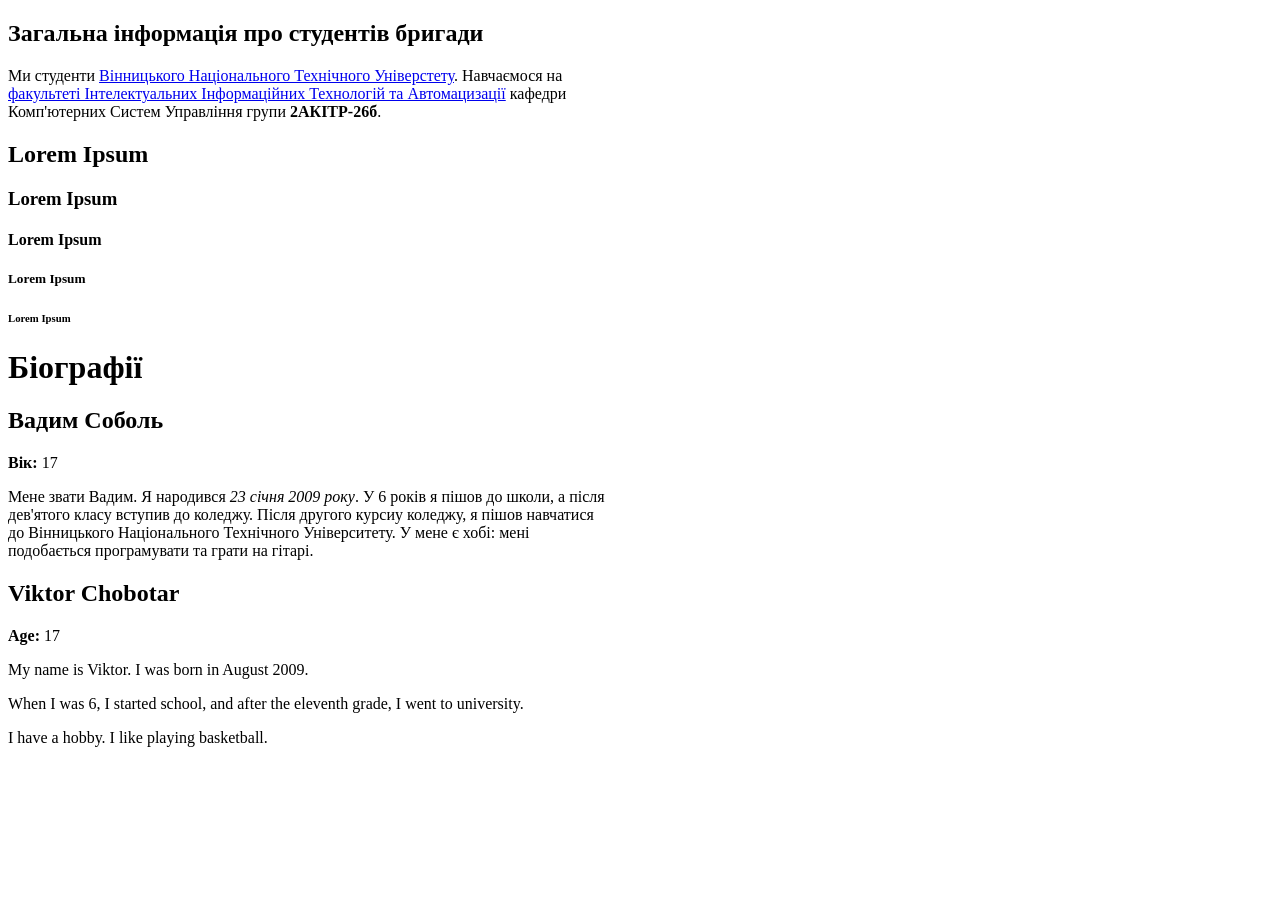
==== lab-web-2/index.html @ abf651e2 "тест" ====
<!DOCTYPE html>
<html lang="uk">

<head>
    <meta charset="UTF-8">
    <meta name="viewport" content="width=device-width, initial-scale=1.0">
    <title>Біографії</title>
</head>
<header>
    <div></div>

</header>

<body>

    <section id="main-information">
        <h1>Загальна інформація про студентів бригади</h1>
        <div style="width:600px;">
            <p>Ми студенти <a href="https://vntu.edu.ua/">Вінницького Національного
                    Технічного Універстету</a>. Навчаємося
                на <a href="https://fiita.vntu.edu.ua/">факультеті Інтелектуальних Інформаційних Технологій та
                    Автомацизації</a> кафедри
                Комп'ютерних Систем Управління групи <strong>2АКІТР-26б</strong>.</p>
        </div>
        <h2>Lorem Ipsum</h2>
        <h3>Lorem Ipsum</h3>
        <h4>Lorem Ipsum</h4>
        <h5>Lorem Ipsum</h5>
        <h6>Lorem Ipsum</h6>
    </section>
    <h1>Біографії</h1>

    <section id="biography">
        <div>
            <h2>Вадим Соболь</h2>
            <p><strong>Вік:</strong> 17</p>
            <p style="width: 600px;">Мене звати Вадим. Я народився <em>23 січня 2009 року</em>.
                    У 6 років я пішов до школи, а після дев'ятого класу вступив до коледжу.
                     Після другого курсиу коледжу,
                     я пішов навчатися до Вінницького Національного Технічного Університету.
                    У мене є хобі: мені подобається програмувати та грати на гітарі.</p>
        </div>
        <div>
            <h2>Viktor Chobotar</h2>
            <p><strong>Age:</strong> 17</p>
            <p>My name is Viktor. I was born in August 2009.</p>
            <p>When I was 6, I started school, and after the eleventh grade, I went to university.</p>
            <p>I have a hobby. I like playing basketball.</p>
        </div>
    </section>


    <section class="biography">

    </section>


</body>

</html>
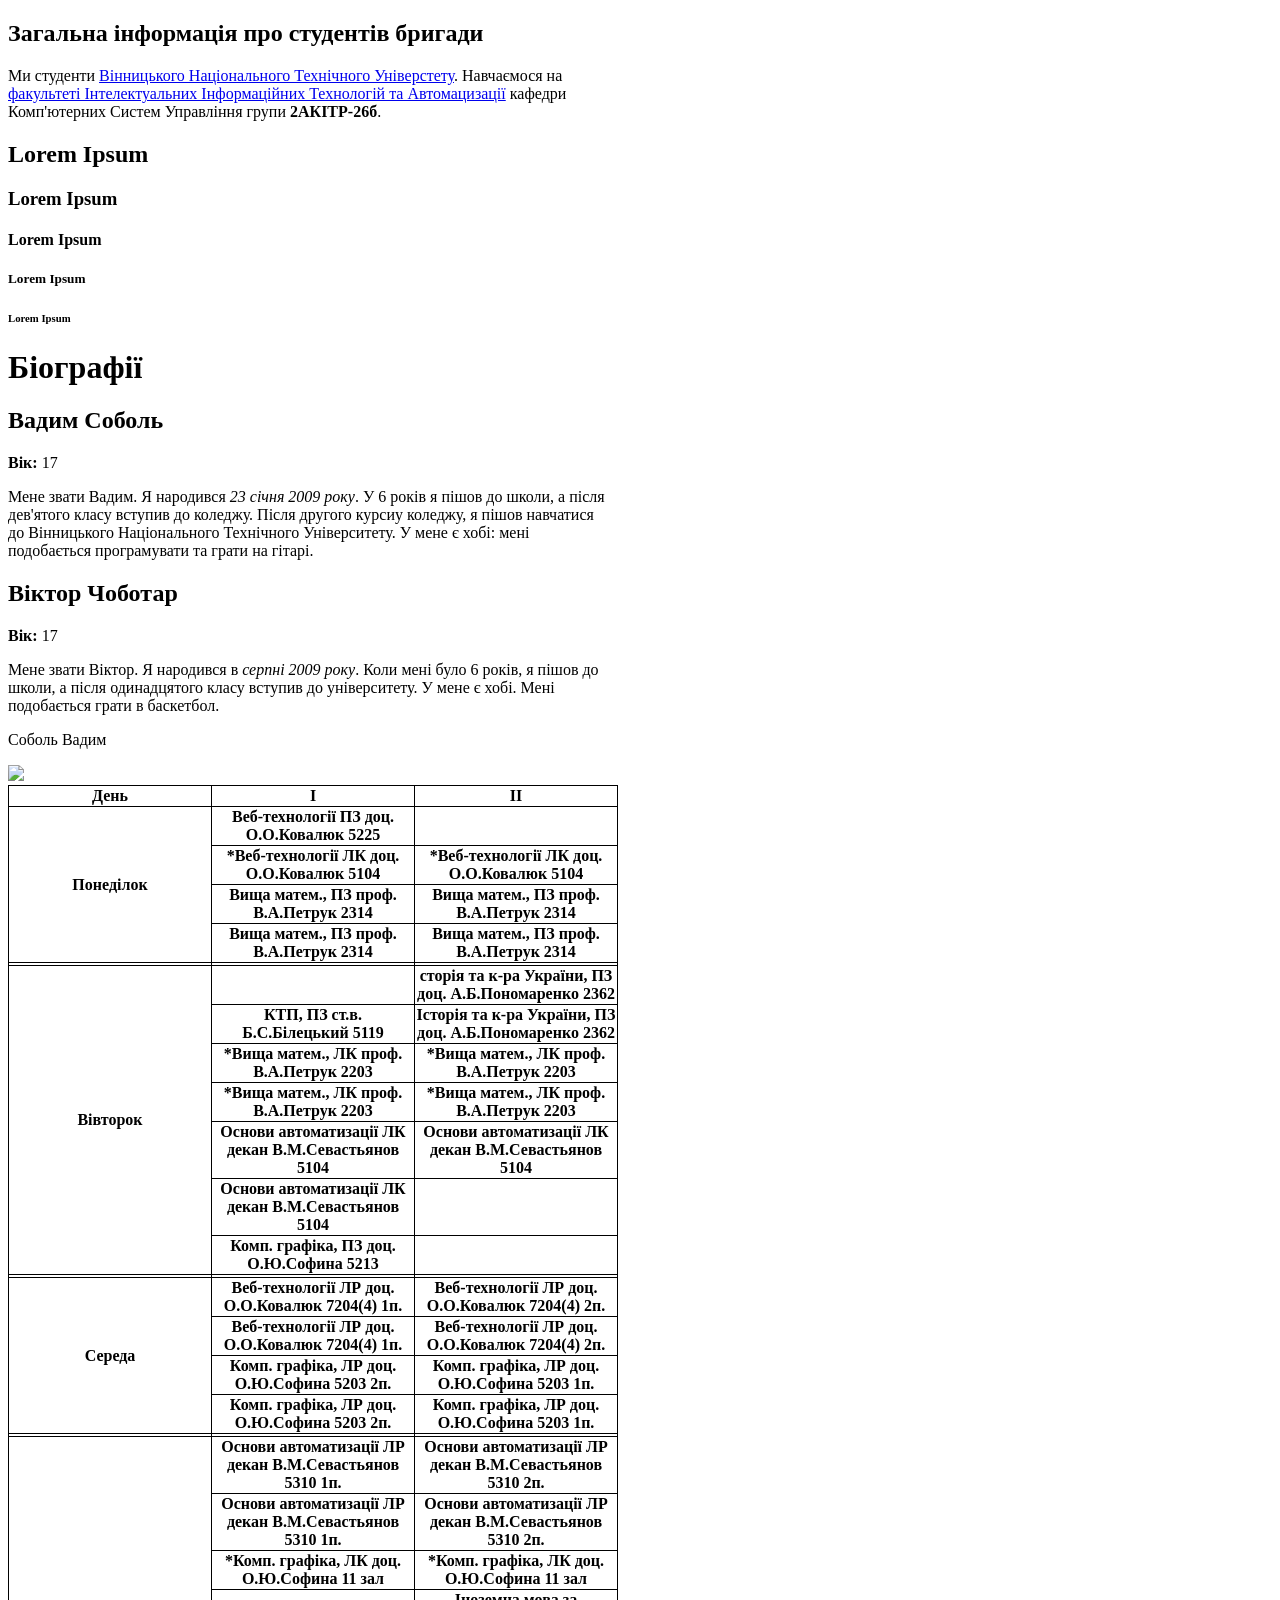
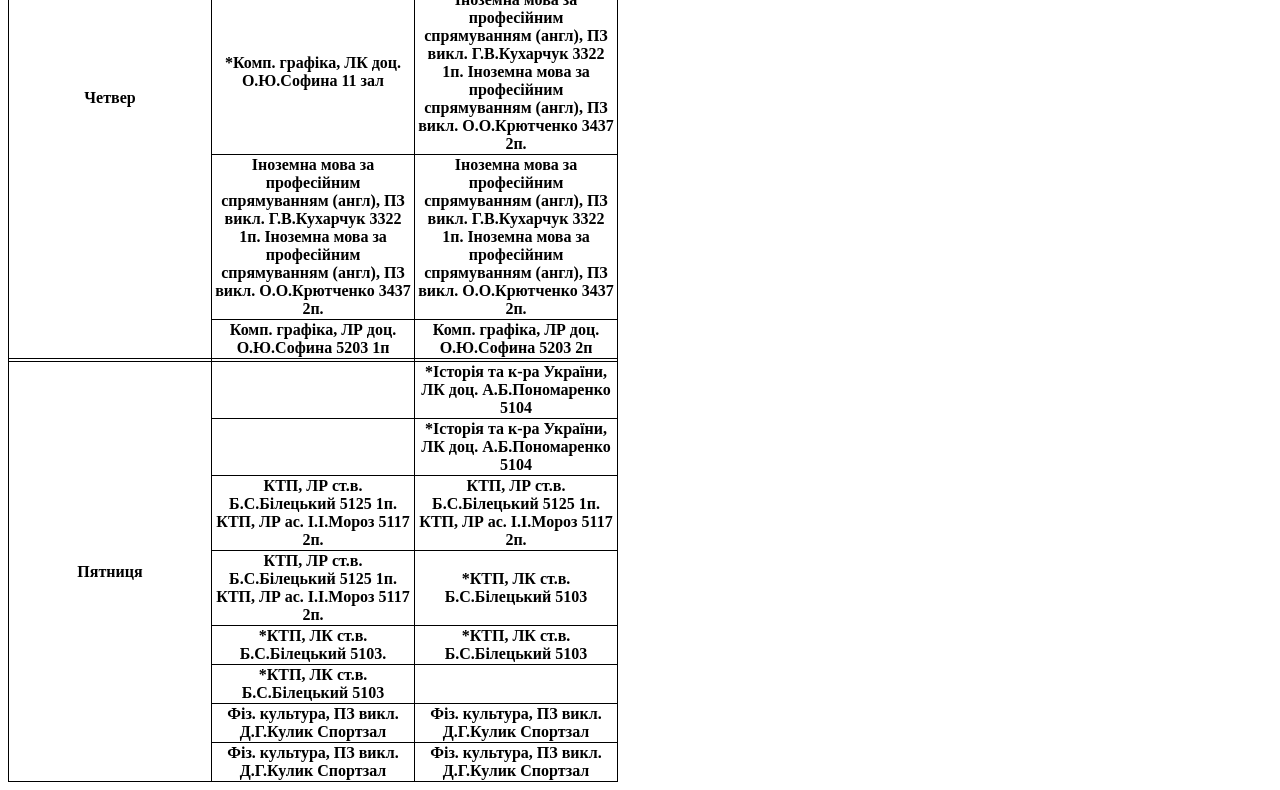
==== commit f608facd: "Added schedule etc" ====
--- a/lab-web-2/index.html
+++ b/lab-web-2/index.html
@@ -35,26 +35,402 @@
             <h2>Вадим Соболь</h2>
             <p><strong>Вік:</strong> 17</p>
             <p style="width: 600px;">Мене звати Вадим. Я народився <em>23 січня 2009 року</em>.
-                    У 6 років я пішов до школи, а після дев'ятого класу вступив до коледжу.
-                     Після другого курсиу коледжу,
-                     я пішов навчатися до Вінницького Національного Технічного Університету.
-                    У мене є хобі: мені подобається програмувати та грати на гітарі.</p>
+                У 6 років я пішов до школи, а після дев'ятого класу вступив до коледжу.
+                Після другого курсиу коледжу,
+                я пішов навчатися до Вінницького Національного Технічного Університету.
+                У мене є хобі: мені подобається програмувати та грати на гітарі.</p>
         </div>
         <div>
-            <h2>Viktor Chobotar</h2>
-            <p><strong>Age:</strong> 17</p>
-            <p>My name is Viktor. I was born in August 2009.</p>
-            <p>When I was 6, I started school, and after the eleventh grade, I went to university.</p>
-            <p>I have a hobby. I like playing basketball.</p>
+            <h2>Віктор Чоботар</h2>
+            <p> <strong>Вік:</strong> 17</p>
+            <p style="width: 600px;">Мене звати Віктор. Я народився в <em>серпні 2009 року</em>.
+                Коли мені було 6 років, я пішов до школи, а після одинадцятого класу вступив до університету.
+                У мене є хобі. Мені подобається грати в баскетбол.</p>
+            <!--Зміни якщо хочеш. Бажано додати теги <ol> <ul>-->
         </div>
     </section>
 
-
-    <section class="biography">
-
+    <section id="photos">
+        <div id="vadaim">
+            <p>Соболь Вадим</p>
+            <img src="https://iq.vntu.edu.ua/b04213/html/getfile.php?stud_id=34376">
+        </div>
+        <!-- Додай свою картинку -->
     </section>
 
-
+    <section id="schedule">
+        <style>
+            table,
+            th,
+            td {
+                border: 1px solid black;
+                border-collapse: collapse;
+            }
+
+            th {
+                width: 200px;
+            }
+        </style>
+        <div>
+            <table id="table" style="width:500;">
+                <tr>
+                    <th>День</th>
+                    <th>I</th>
+                    <th>II</th>
+                </tr>
+                <tr>
+                    <th rowspan="4">Понеділок</th>
+                    <th>
+                        Веб-технології ПЗ
+                        доц. О.О.Ковалюк 5225</th>
+                    <th></th>
+                </tr>
+                <tr>
+
+                    <th>*Веб-технології ЛК
+                        доц. О.О.Ковалюк 5104</th>
+                    <th>*Веб-технології ЛК
+                        доц. О.О.Ковалюк 5104</th>
+                </tr>
+                <tr>
+                    <th>Вища матем., ПЗ
+                        проф. В.А.Петрук 2314</th>
+                    <th>Вища матем., ПЗ
+                        проф. В.А.Петрук 2314</th>
+                </tr>
+                <tr>
+                    <th>Вища матем., ПЗ
+                        проф. В.А.Петрук 2314</th>
+                    <th>Вища матем., ПЗ
+                        проф. В.А.Петрук 2314</th>
+                </tr>
+                <tr>
+                    <th></th>
+                    <th></th>
+                    <th></th>
+                </tr>
+
+                <tr>
+                    <th rowspan="7">Вівторок</th>
+                    <th>
+                    </th>
+                    <th>сторія та к-ра України, ПЗ
+                        доц. А.Б.Пономаренко 2362</th>
+                </tr>
+                <tr>
+
+                    <th>КТП, ПЗ
+                        ст.в. Б.С.Білецький 5119</th>
+                    <th>Історія та к-ра України, ПЗ
+                        доц. А.Б.Пономаренко 2362</th>
+                </tr>
+                <tr>
+                    <th>*Вища матем., ЛК
+                        проф. В.А.Петрук 2203</th>
+                    <th>*Вища матем., ЛК
+                        проф. В.А.Петрук 2203</th>
+                </tr>
+                <tr>
+                    <th>
+                        *Вища матем., ЛК
+                        проф. В.А.Петрук 2203</th>
+                    <th>
+                        *Вища матем., ЛК
+                        проф. В.А.Петрук 2203</th>
+                </tr>
+                <tr>
+                    <th>Основи автоматизації ЛК
+                        декан В.М.Севастьянов 5104</th>
+                    <th>
+                        Основи автоматизації ЛК
+                        декан В.М.Севастьянов 5104</th>
+                </tr>
+                <tr>
+                    <th>
+                        Основи автоматизації ЛК
+                        декан В.М.Севастьянов 5104</th>
+                    <th></th>
+                </tr>
+                <tr>
+                    <th>
+                        Комп. графіка, ПЗ
+                        доц. О.Ю.Софина 5213</th>
+                    <th>
+                    </th>
+                </tr>
+                <tr>
+                    <th></th>
+                    <th></th>
+                    <th></th>
+                </tr>
+                <tr>
+                    <th rowspan="4">Середа</th>
+                    <th>Веб-технології ЛР
+                        доц. О.О.Ковалюк 7204(4) 1п.</th>
+                    <th>Веб-технології ЛР
+                        доц. О.О.Ковалюк 7204(4) 2п.</th>
+                </tr>
+                <tr>
+
+                    <th>Веб-технології ЛР
+                        доц. О.О.Ковалюк 7204(4) 1п.</th>
+                    <th>Веб-технології ЛР
+                        доц. О.О.Ковалюк 7204(4) 2п.</th>
+                </tr>
+                <tr>
+                    <th>Комп. графіка, ЛР
+                        доц. О.Ю.Софина 5203 2п.</th>
+                    <th>Комп. графіка, ЛР
+                        доц. О.Ю.Софина 5203 1п.</th>
+                </tr>
+                <tr>
+                    <th>Комп. графіка, ЛР
+                        доц. О.Ю.Софина 5203 2п.</th>
+                    <th>Комп. графіка, ЛР
+                        доц. О.Ю.Софина 5203 1п.</th>
+                </tr>
+
+                <tr>
+                    <th></th>
+                    <th></th>
+                    <th></th>
+                </tr>
+                <tr>
+                    <th rowspan="6">Четвер</th>
+                    <th>Основи автоматизації ЛР
+                        декан В.М.Севастьянов 5310 1п.
+                    </th>
+                    <th>Основи автоматизації ЛР
+                        декан В.М.Севастьянов 5310 2п.</th>
+                </tr>
+
+                <tr>
+
+                    <th>Основи автоматизації ЛР
+                        декан В.М.Севастьянов 5310 1п.</th>
+                    <th>Основи автоматизації ЛР
+                        декан В.М.Севастьянов 5310 2п.</th>
+                </tr>
+                <tr>
+                    <th>
+                        *Комп. графіка, ЛК
+                        доц. О.Ю.Софина 11 зал</th>
+                    <th>
+                        *Комп. графіка, ЛК
+                        доц. О.Ю.Софина 11 зал</th>
+                </tr>
+                <tr>
+                    <th>
+
+                        *Комп. графіка, ЛК
+                        доц. О.Ю.Софина 11 зал</th>
+                    <th>
+                        Іноземна мова за професійним спрямуванням (англ), ПЗ
+                        викл. Г.В.Кухарчук 3322 1п.
+                        Іноземна мова за професійним спрямуванням (англ), ПЗ
+                        викл. О.О.Крютченко 3437 2п.</th>
+                </tr>
+                <tr>
+                    <th>Іноземна мова за професійним спрямуванням (англ), ПЗ
+                        викл. Г.В.Кухарчук 3322 1п.
+                        Іноземна мова за професійним спрямуванням (англ), ПЗ
+                        викл. О.О.Крютченко 3437 2п.</th>
+                    <th>
+                        Іноземна мова за професійним спрямуванням (англ), ПЗ
+                        викл. Г.В.Кухарчук 3322 1п.
+                        Іноземна мова за професійним спрямуванням (англ), ПЗ
+                        викл. О.О.Крютченко 3437 2п.</th>
+                </tr>
+                <tr>
+                    <th>
+                        Комп. графіка, ЛР
+                        доц. О.Ю.Софина 5203 1п</th>
+                    <th>Комп. графіка, ЛР
+                        доц. О.Ю.Софина 5203 2п</th>
+                </tr>
+
+                <tr>
+                    <th></th>
+                    <th></th>
+                    <th></th>
+                </tr>
+                <tr>
+                    <th rowspan="8">Пятниця</th>
+                    <th>
+                    </th>
+                    <th>*Історія та к-ра України, ЛК
+                        доц. А.Б.Пономаренко 5104</th>
+                </tr>
+                <tr>
+
+                    <th></th>
+                    <th>*Історія та к-ра України, ЛК
+                        доц. А.Б.Пономаренко 5104</th>
+                </tr>
+                <tr>
+                    <th>
+                        КТП, ЛР
+                        ст.в. Б.С.Білецький 5125 1п.
+                        КТП, ЛР
+                        ас. І.І.Мороз 5117 2п.</th>
+                    <th>
+                        КТП, ЛР
+                        ст.в. Б.С.Білецький 5125 1п.
+                        КТП, ЛР
+                        ас. І.І.Мороз 5117 2п.</th>
+                </tr>
+                <tr>
+                    <th>
+
+                        КТП, ЛР
+                        ст.в. Б.С.Білецький 5125 1п.
+                        КТП, ЛР
+                        ас. І.І.Мороз 5117 2п.</th>
+                    <th>
+
+                        *КТП, ЛК
+                        ст.в. Б.С.Білецький 5103</th>
+                </tr>
+                <tr>
+                    <th>
+                        *КТП, ЛК
+                        ст.в. Б.С.Білецький 5103.</th>
+                    <th>
+
+                        *КТП, ЛК
+                        ст.в. Б.С.Білецький 5103</th>
+                </tr>
+                <tr>
+                    <th>
+
+                        *КТП, ЛК
+                        ст.в. Б.С.Білецький 5103</th>
+                    <th></th>
+                </tr>
+                <tr>
+                    <th>
+
+                        Фіз. культура, ПЗ
+                        викл. Д.Г.Кулик Спортзал</th>
+                    <th>
+
+                        Фіз. культура, ПЗ
+                        викл. Д.Г.Кулик Спортзал</th>
+                </tr>
+                <tr>
+                    <th>
+                        Фіз. культура, ПЗ
+                        викл. Д.Г.Кулик Спортзал</th>
+                    <th>
+
+                        Фіз. культура, ПЗ
+                        викл. Д.Г.Кулик Спортзал</th>
+                </tr>
+            </table>
+        </div>
+    </section>
+
+    <section id="audio-photo">
+        <!--Створи секцію з аудіо і фото-->
+    </section>
 </body>
 
-</html>+</html>
+
+
+<!--####.                                                                                                                               
+####. -##-                                                                                                                          
+#####   ++-++.                                                                                                                      
+#####- ##.                                                                                                                          
+######-+--.                                                                                                                         
+######+   .                                                 ##################                                                      
+#######-                                                ############################                                                
+#######  -                                         +###################################                                             
+#######  ++                                      #######-###.#+###########################                                          
+#######                                       ########+ -##+#+##########+#######+###########                                        
+#######                                      #-###-#.+####+####+###############+##############                                      
+#######                                    ### ++#+## # # +####++-+###+###################+#####                                    
+########                                 ###-####-#+#.# ####+#####+#+########################+####                                  
+########                               ####+#+#+###############+#########+###+#########+###########-                                
+########                              ##########+#+####-+.+#-++    #.###########################+####                               
+#########                            #########+                   -# -+ -           . -.+############                               
+#########                           .##--###            --- - .  -      .   - --+-+-++----#+##-#######                              
+#########                           #.-# #.+.    -  ----.---.    +--.-....-..+--++##+#+#+-+-+##########                             
+#########                          #######--  --   -.  - --.  ...- ..--.#-#- -+-+-+-+++-+-+--#+ #-#####.  .                         
+#########                          ### ## #--  - -  + .   . -  .  -   -.- ..--------+-+++---#+###+-#####                            
+#########                         ###.. + +    . . .     ... -.    .--+.+.+..-- +.-++#+-#-+--###-+######                            
+##########                        #+# #### - - -.           . - -  .  - +- .  . -.-..+++++#++##### ++-###                           
+##########                       -#-# -+ - + + .   .            -   --  .+----.++--++++-+---#-##### # ###                           
+##########                       ### # +.#+.--   .    -. --       . ..--++.#-+-..-+#-+#+++-##-#+ ####-###                           
+##########                       #+## ##+ - #-    -- ..   - - .-      .+-+.. .-------#+-+#+#--+##+--# ###                           
+##########                       #-+   -      ..   -  . . . . ..+.- .. . ..--.+-++++-+###+-##.. ###.# ###                           
+##########-                      ####+#    -- .--.     ..      -.   -.   -  +.  .. -#++#++#+##+.-##+# -##                           
+###########                      ###-#    - --            .       -- .     -     .  + .+-+++#+++  ###+###                           
+###########                       ##-   .   +-                      .+  -                  -++-#+- .#.##+                           
+###########                       ##     - --                  +  -  #    +################. #-#--.-####                            
+###########                        ## .-- .    ##############+#+#  -#+  ##################### #++#- #- # ####                       
+###########                  +#++# ##       #######-+#--+ +++##+.   +-+###-              -####-#+++ ####+# ##+                      
+###########-                 +#     #-  . +##       --#+#+#+         -+#++-+##### #######   .####++ #   #  +##                      
+###  ####-##                 -+   +  #   -#    #-##-+ ### +++# .     --#### ##   ####. #####   -+-+.# --+. +##                      
+#     .    #                 -+.   + # .-   +####-- ####+-+## #-.-  -+.###+#   -     +  .+++###+-+++   - . +##+                     
+##    #                      ++      # - .-#+           +###  #     -##++#########--+-#####+--.+++## ###+-+ ##                      
+#-    #    #-                 ++  -++#  ..       -#####    .     -.  -##--+--#-.----.+ ----##+--#++# ##+--- #                       
+############                   + +..+-   .    ..-       +            -##+-+-.. ###+--+-- ..-++-++-+#  ####-##                       
+############                   + ++++ --  .                    -.--   +##+++-- . -#..   ..-+-++++-##  ####+#                        
+#############                  # -++  --  -               .--. -   . +###-+--- + .-+-.   --#++-+#-#+ +###++#                        
+#############                   +  ++  #+ .-    --- ..         -..-..-+###+##+ # ---.++- - --+#+-##+.#+# ##                         
+#############                    - +-# +-       . .+ --.    ++-+ --- ---######+   --#-##-++-+++#+##--..-##                          
+#####.#######                     -    #-     .    . -   ++++.          .+# -+##+ ---.+-#.+#+++-##+ #   +                           
+#+ ## -##  +#-                         +-  .. - -      ++#             ++    .+###+- #-++---#+++##++# -#                            
+##+#- ##++#++#                     --  +--         .  +#.  -####+... ###### ###+--   +-++#+++-#-+##.###                             
+##-#--#########                      #  ++    .    + ++#  -##   +-######-###.  ..-#   -+-+++#+-+###                                 
+ ##+###-                                 -. -.-. .  .#           --      ..-------+#   +#-#+--+###+                                 
+ ##+##.                                  ++ ..  .  +#   -       .-##  -++-.+-- ---+-## -##++-+####                                  
+ ##### ####                               +  +  - +#      ..#+- .-#.   -#+.#+#+#++## ## #.+++-+##                                   
+ +###. #######                            +- .-.  #  ##-++#      +++    -.   . +-#+-+ # .#+++###                                    
+  ###++####+.###                           +  .   #  +      -+#++ . #####+########### #  -++-###                                    
+ -##+#+   #####+                           ++     # +###############################- #  ###+##                                     
+ #####    #   ##-                           ++  - ++.     +#+-+          -+##+ ..  --#  +#####                                      
+ ##########   ###                            -+  . +          -    -+ --++-+--+--+--## ##+###.                                      
+ .       #####                                +#-.#+ -   -.    -#+-  ####++#.----+###-##++#.++                                      
+   ##       #####-                            . # .-- +-      .+-.##+# ...+-.++####+######.-+# #                                    
+   ##  ##-    #+.                              + +- -. --#+.   .       -++++####-.++#+##..+.+#  ##                                  
+       -#      ##.                             +  -#  -   -+ #++###+####-+-+-   #+#+### +-++#   ##-                                 
++- #-   .#+-    ##                              +   ##      .       +..-+.--. +##--###+#-++#    ####                                
+ #  ###   +##-  -#                            # #-   +#.       ++.+  . -. -.--#+#+##-+#-+##     #####                               
+    ####    .-   #                          ### #+  -  #- .    .    +  -- +-+#+####+++-##       ##+####                             
+-###--###   +##  +-                     ######   #-     +#+ .--  . . #-. -++#####-+++##        #########                            
+  ++. --##.   .                    ###########   .#       ####+- -+++- -#+#####+.+###         ############                          
+  -  ++   #   ###             ################    #+   -      ##############-..###.          -################                      
+ ####+    .#  #           #################+##     #+  -.-    .    ##++.  --+###            ######+##############                   
+ ###       #          #####################+##      ##    -   .  ###    #####              +#########################               
+           +    ##########################+##+        #  - .-   -#   ..###            .   ##############################            
+          -##############################++##          ##    .+  ..-+###                 ###################################        
+     -#######################################            ##   .-+####                   #######################################.    
+ ########################################+###             ###  -+#                     +########################################### 
+#############################################                ##                       ##############################################
+#############################################            ##         .          .     #-#############################################
+########################################+###          ### - + ####                  # ##############################################
+########################+###############+###        ### ####     ###               + ###############################################
+############################+###############      ####+  -####     ###    .       -  ###############################################
+##################################+########     ###   #. -#######  - ##    .     .  ################################################
+##################+####################+###    ##.    #  +######## +- ###          #################################################
+###########################################  ##-     .#.--+##+#####+ +####      - -#################################################
++#########################################            # -######+++--###+   .      ##################################################
+#############+########################+####   .    - -#+########+--##            ###################################################
+#####################################+#####   -      #  -####+++.###-           ####################################################
++##########################################   .     #+     ########+           #####################################################
++####################################+####          ##+####+ #+####           +#####################################################
+##########################################         ## ####+   #####          .######################################################
++#########################################        -# +####   ## ##           #######################################################
++#########################################       ## -####-  ##+-##          ########################################################
+#########################################-      ##  ###### +###++#         #########################################################
++#################################+#+####      ##  #####+ # +###+#         #####################+###################################
++########################################     ##  #####+  # +######       #######################-##################################
+#########################################    ##  #####   ## ######+      .########################+#################################
+###################################+####+   ### +## #   ##  ###### #     ##########   -+############+-##############################
++##################################+####   ###-+# + - ####  ####-###-   -##########        #########################################
++##################################+####   ###+     #-#### +##+### #+   ##########-        #########################################
++#######################################  ###     ## +###  +####  ##   #############################################################
+##################################+####- ##     ##+  ####  #### + ##   #############################################################
++######################################  #    ###-  ####  +###  . ##  ##############################################################-->
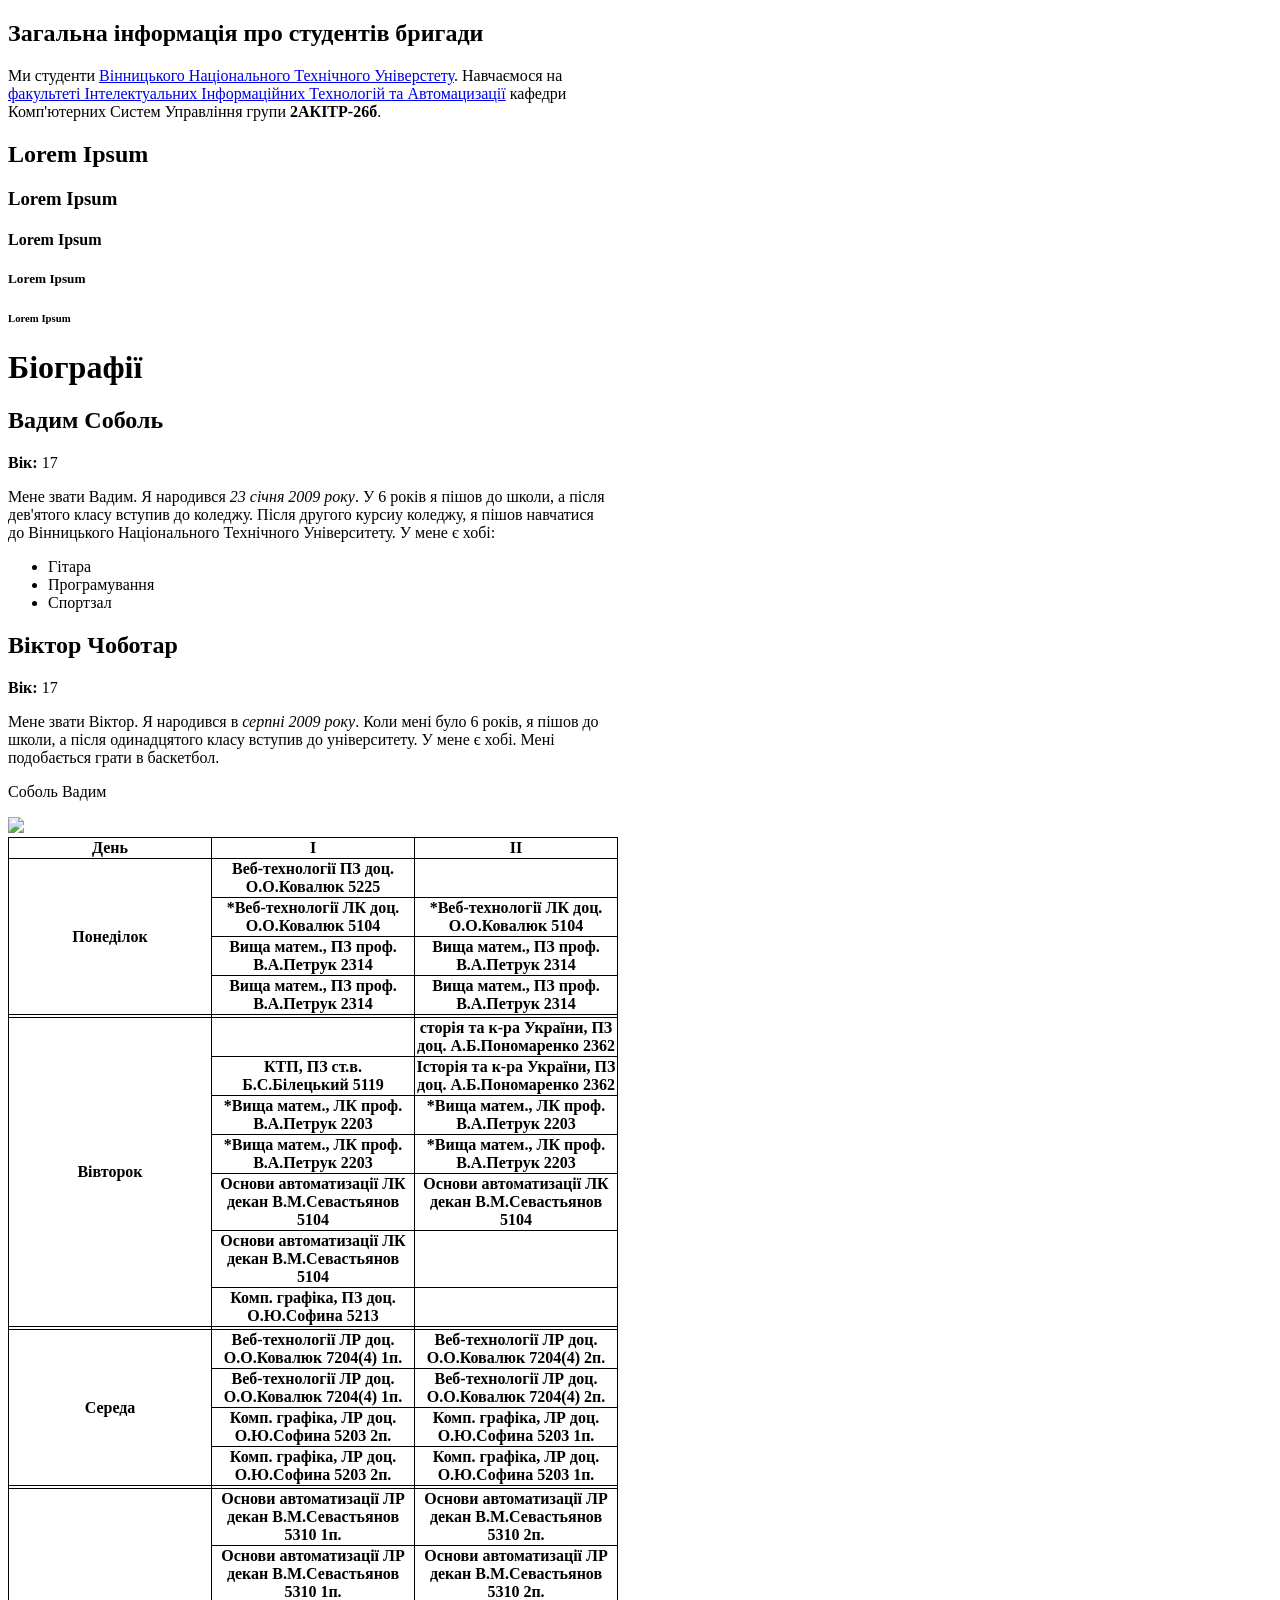
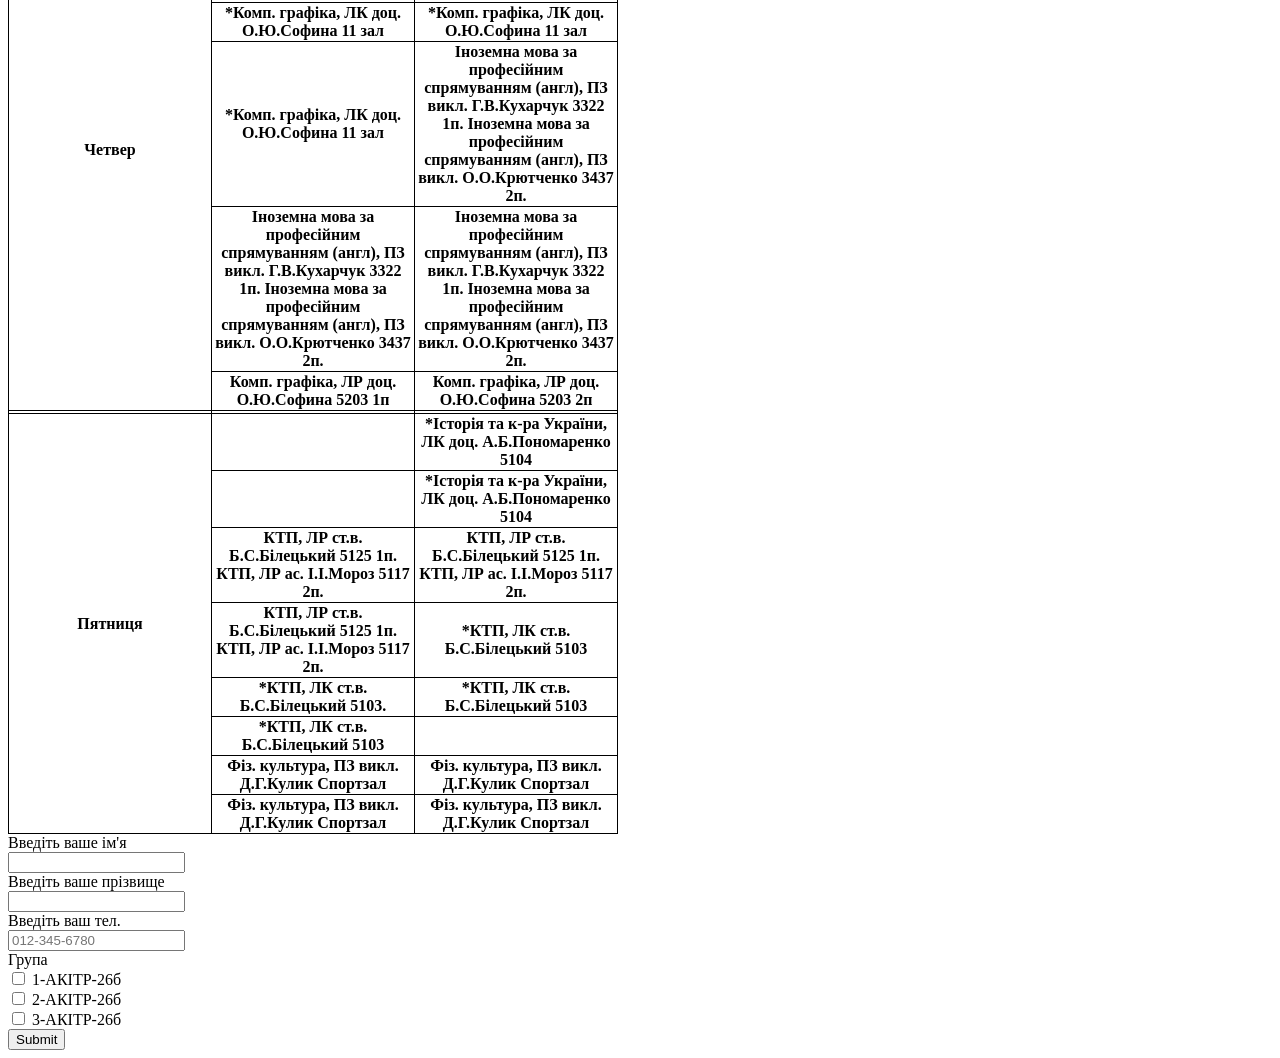
==== commit 5cc1eae5: "Added forms" ====
--- a/lab-web-2/index.html
+++ b/lab-web-2/index.html
@@ -38,7 +38,12 @@
                 У 6 років я пішов до школи, а після дев'ятого класу вступив до коледжу.
                 Після другого курсиу коледжу,
                 я пішов навчатися до Вінницького Національного Технічного Університету.
-                У мене є хобі: мені подобається програмувати та грати на гітарі.</p>
+                У мене є хобі:</p>
+            <ul>
+                <li>Гітара</li>
+                <li>Програмування</li>
+                <li>Спортзал</li>
+            </ul>
         </div>
         <div>
             <h2>Віктор Чоботар</h2>
@@ -330,7 +335,34 @@
         </div>
     </section>
 
+    <section id="forms">
+        <form>
+            <label for="fname">Введіть ваше ім'я</label><br>
+            <input type="text" id="fname" name="fname" required><br>
+            <label for="sname">Введіть ваше прізвище</label><br>
+            <input type="text" id="sname" name="sname" required><br>
+            
+            <label for="phone">Введіть ваш тел.</label><br>
+            <input type="tel" id="phone" name="phone" 
+            placeholder="012-345-6780" 
+            pattern="[0-9]{3}-[0-9]{3}-[0-9]{4}"><br>
+            
+            <label for="group">Група</label><br>
+            <input type="checkbox" name="1" required> 
+            <label for="1">1-АКІТР-26б</label><br>
+            <input type="checkbox" name="2" required>
+            <label for="2">2-АКІТР-26б</label><br>
+            <input type="checkbox" name="3" required>
+            <label for="3">3-АКІТР-26б</label><br>
+            
+            <input type="submit" value="Submit">
+        </form>
+    </section>
+
     <section id="audio-photo">
+
+
+        
         <!--Створи секцію з аудіо і фото-->
     </section>
 </body>
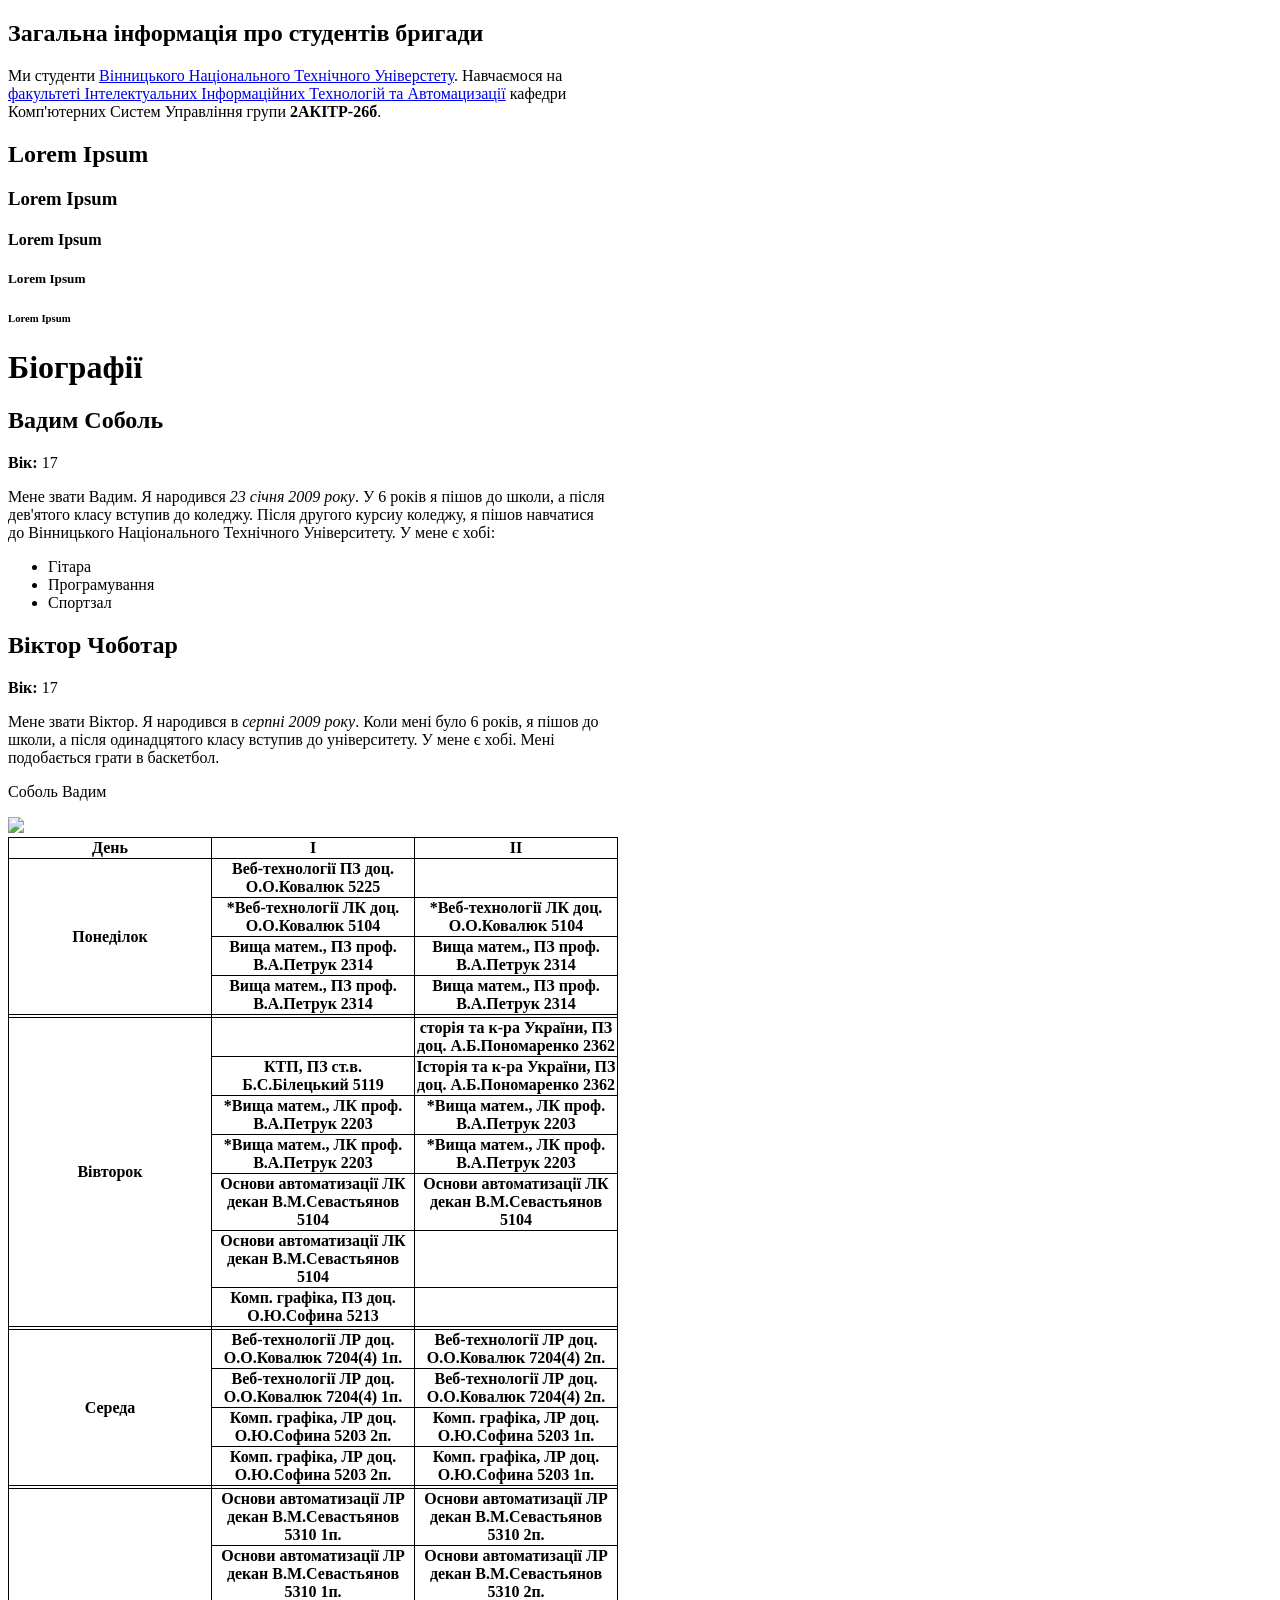
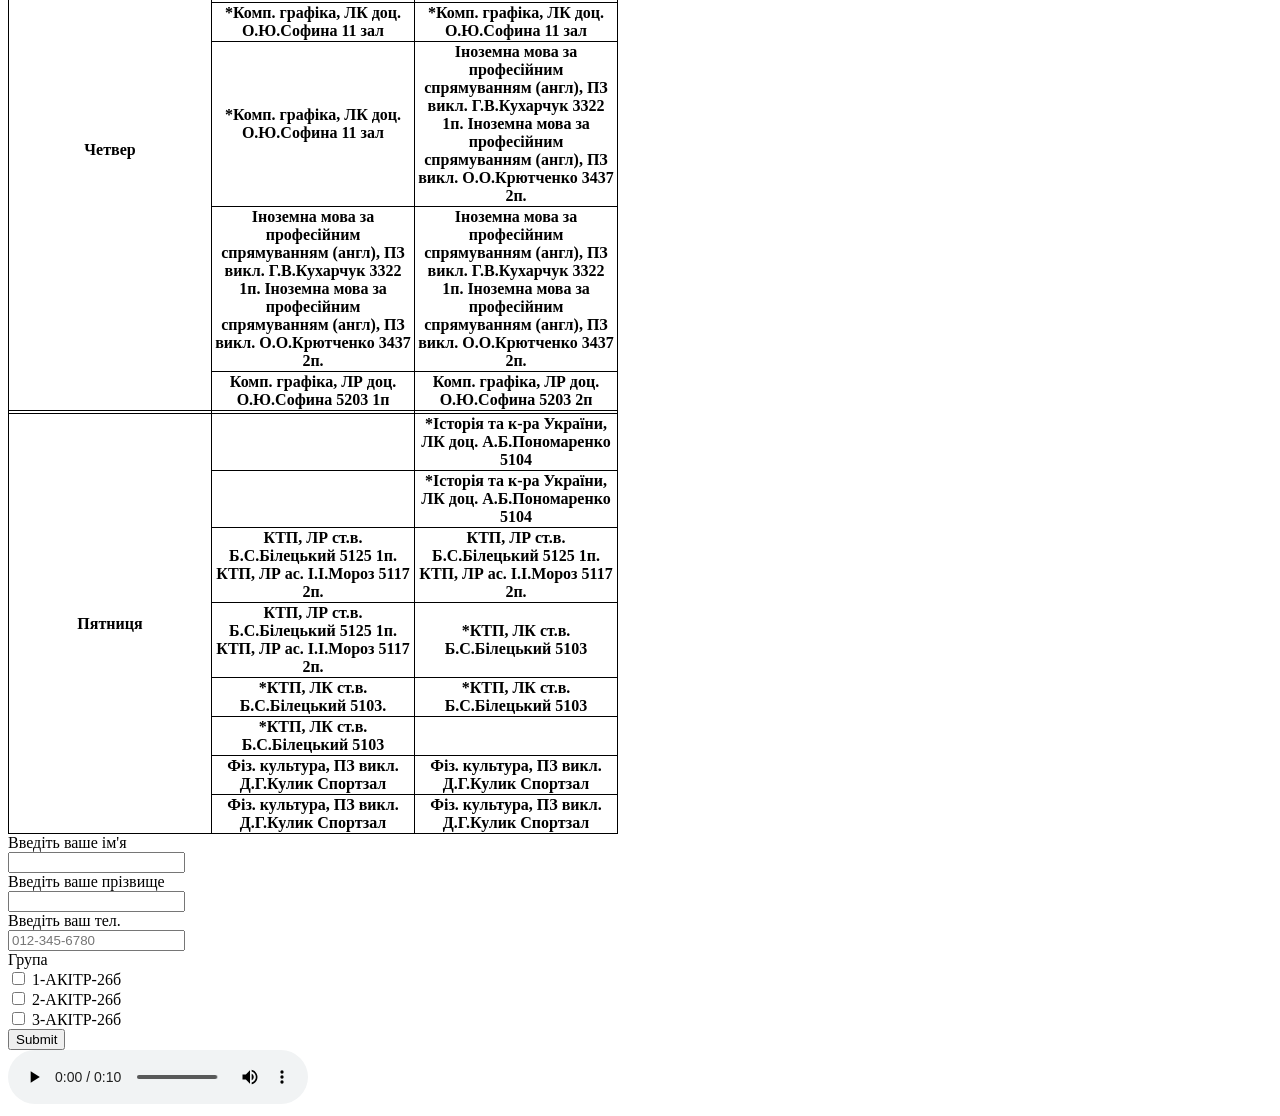
==== commit cc078552: "Added soundz" ====
--- a/lab-web-2/index.html
+++ b/lab-web-2/index.html
@@ -360,9 +360,7 @@
     </section>
 
     <section id="audio-photo">
-
-
-        
+        <audio src="bass.wav" controls></audio>
         <!--Створи секцію з аудіо і фото-->
     </section>
 </body>
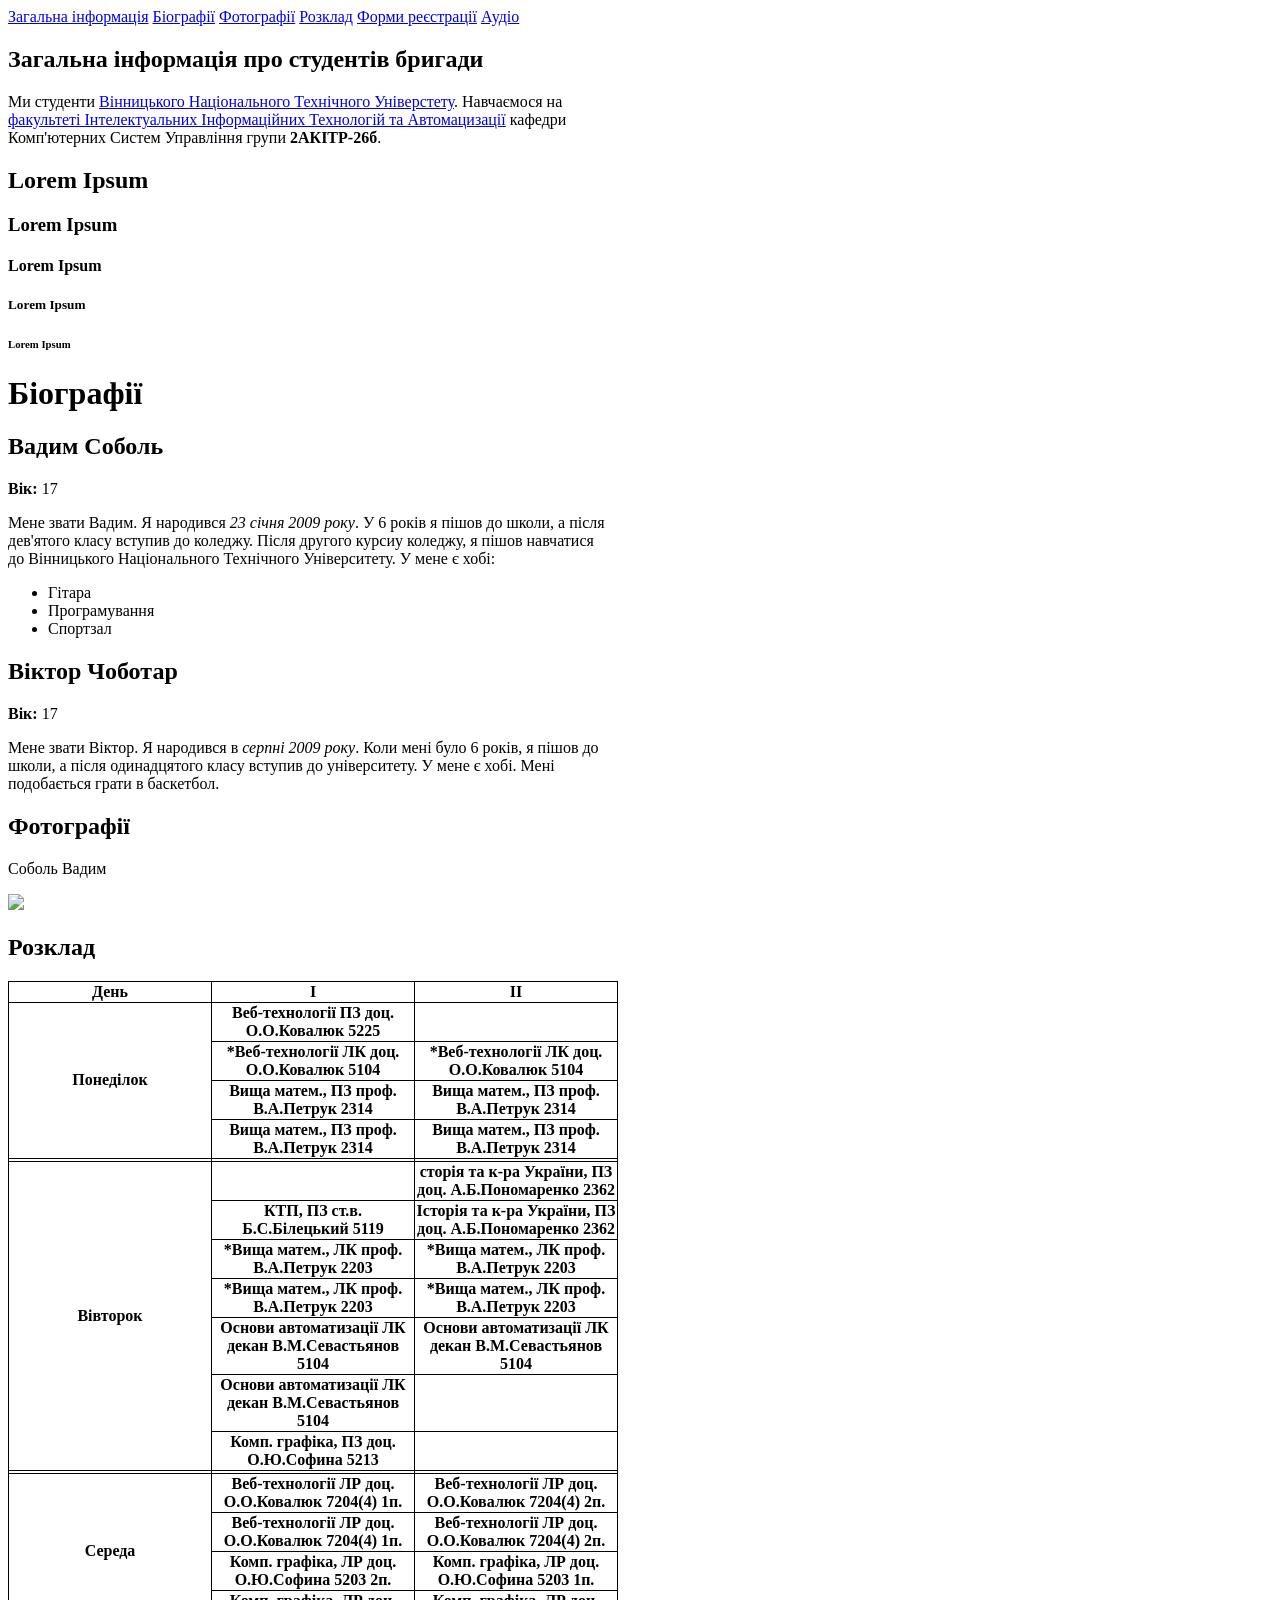
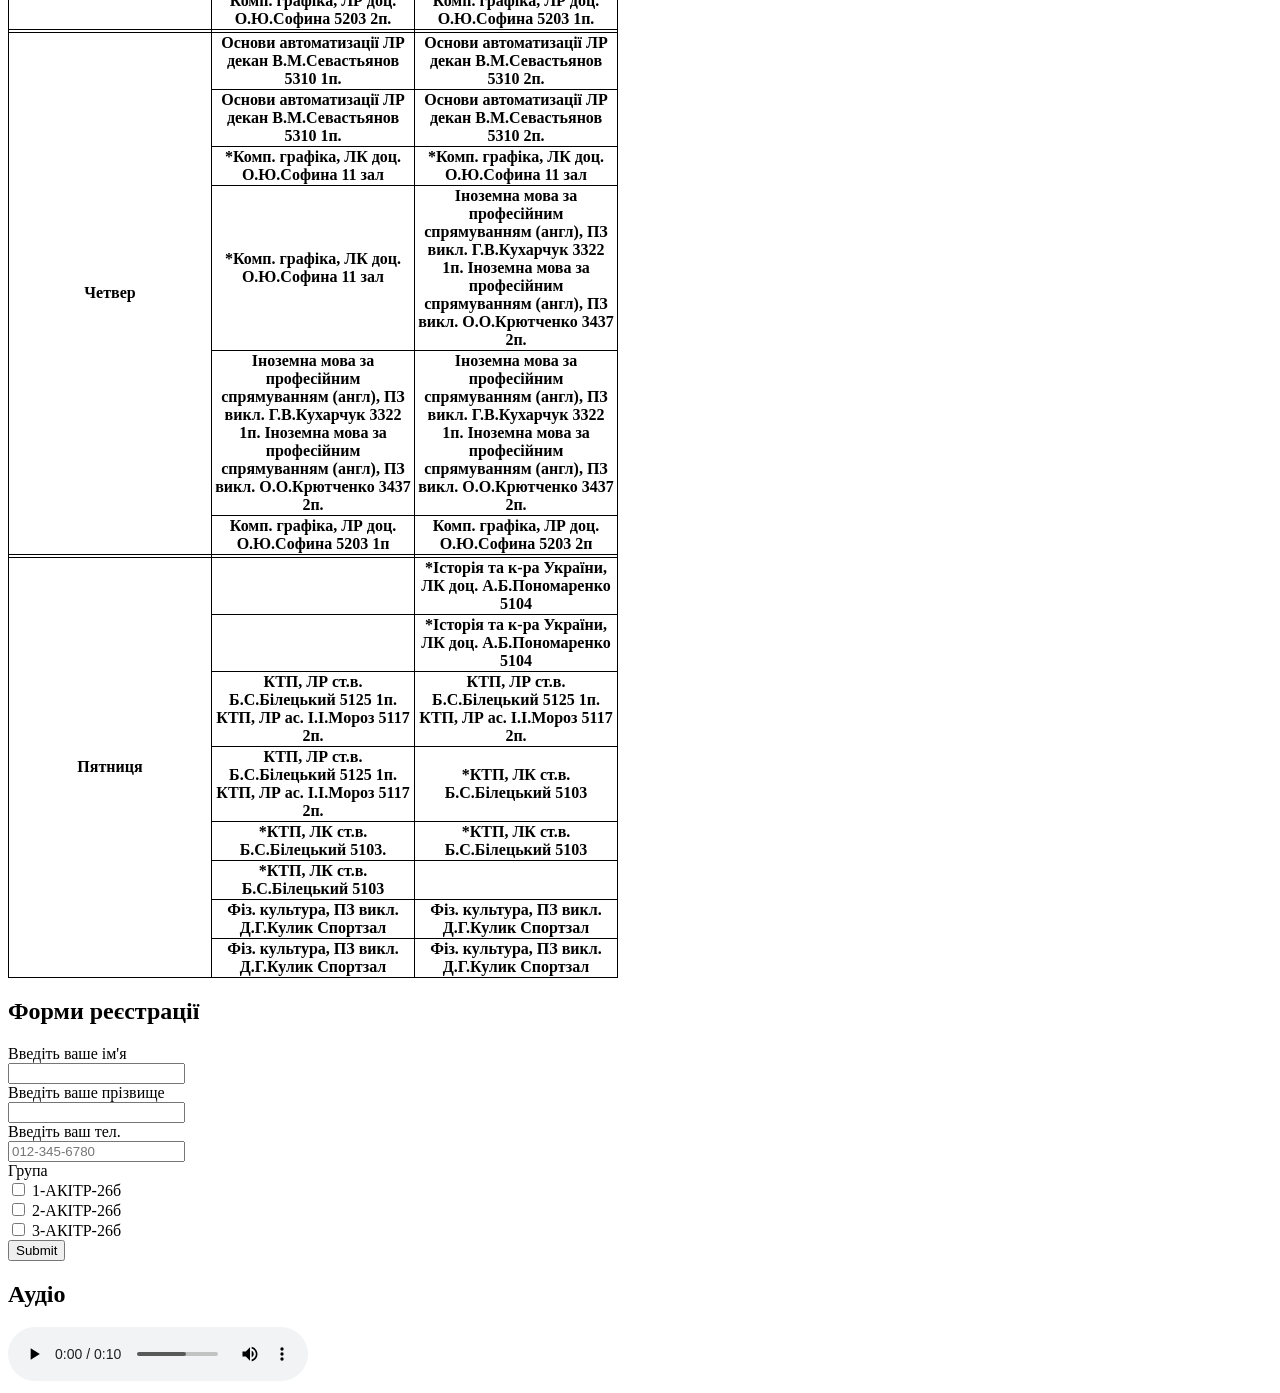
==== commit 505c8223: "Added header and h1" ====
--- a/lab-web-2/index.html
+++ b/lab-web-2/index.html
@@ -7,7 +7,14 @@
     <title>Біографії</title>
 </head>
 <header>
-    <div></div>
+    <div>
+        <a href="#main-information">Загальна інформація</a>
+        <a href="#biography">Біографії</a>
+        <a href="#photos">Фотографії</a>
+        <a href="#schedule">Розклад</a>
+        <a href="#forms">Форми реєстрації</a>
+        <a href="#audio-photo">Аудіо</a>
+    </div>
 
 </header>
 
@@ -56,6 +63,7 @@
     </section>
 
     <section id="photos">
+        <h1>Фотографії</h1>
         <div id="vadaim">
             <p>Соболь Вадим</p>
             <img src="https://iq.vntu.edu.ua/b04213/html/getfile.php?stud_id=34376">
@@ -64,6 +72,7 @@
     </section>
 
     <section id="schedule">
+        <h1>Розклад</h1>
         <style>
             table,
             th,
@@ -336,30 +345,31 @@
     </section>
 
     <section id="forms">
+        <h1>Форми реєстрації</h1>
         <form>
             <label for="fname">Введіть ваше ім'я</label><br>
             <input type="text" id="fname" name="fname" required><br>
             <label for="sname">Введіть ваше прізвище</label><br>
             <input type="text" id="sname" name="sname" required><br>
-            
+
             <label for="phone">Введіть ваш тел.</label><br>
-            <input type="tel" id="phone" name="phone" 
-            placeholder="012-345-6780" 
-            pattern="[0-9]{3}-[0-9]{3}-[0-9]{4}"><br>
-            
+            <input type="tel" id="phone" name="phone" placeholder="012-345-6780"
+                pattern="[0-9]{3}-[0-9]{3}-[0-9]{4}"><br>
+
             <label for="group">Група</label><br>
-            <input type="checkbox" name="1" required> 
+            <input type="checkbox" name="1" required>
             <label for="1">1-АКІТР-26б</label><br>
             <input type="checkbox" name="2" required>
             <label for="2">2-АКІТР-26б</label><br>
             <input type="checkbox" name="3" required>
             <label for="3">3-АКІТР-26б</label><br>
-            
+
             <input type="submit" value="Submit">
         </form>
     </section>
 
     <section id="audio-photo">
+        <h1>Аудіо</h1>
         <audio src="bass.wav" controls></audio>
         <!--Створи секцію з аудіо і фото-->
     </section>
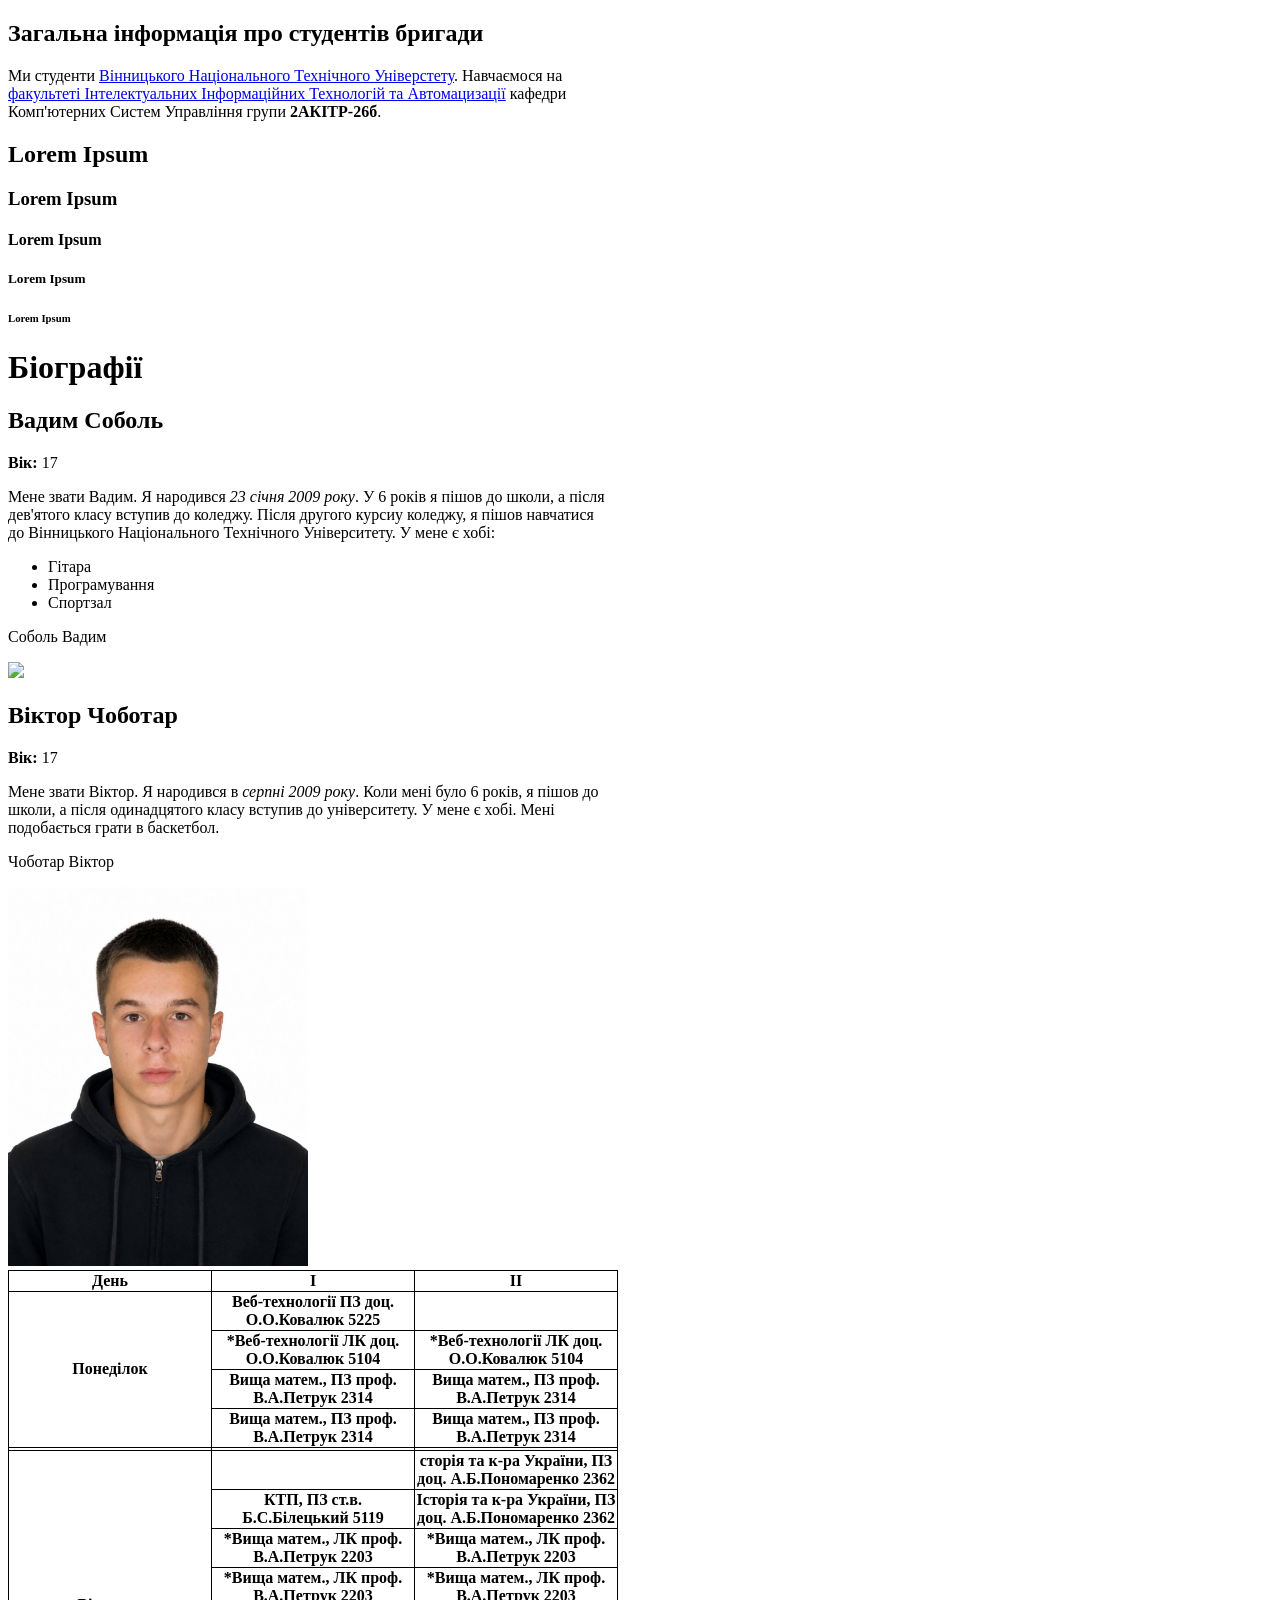
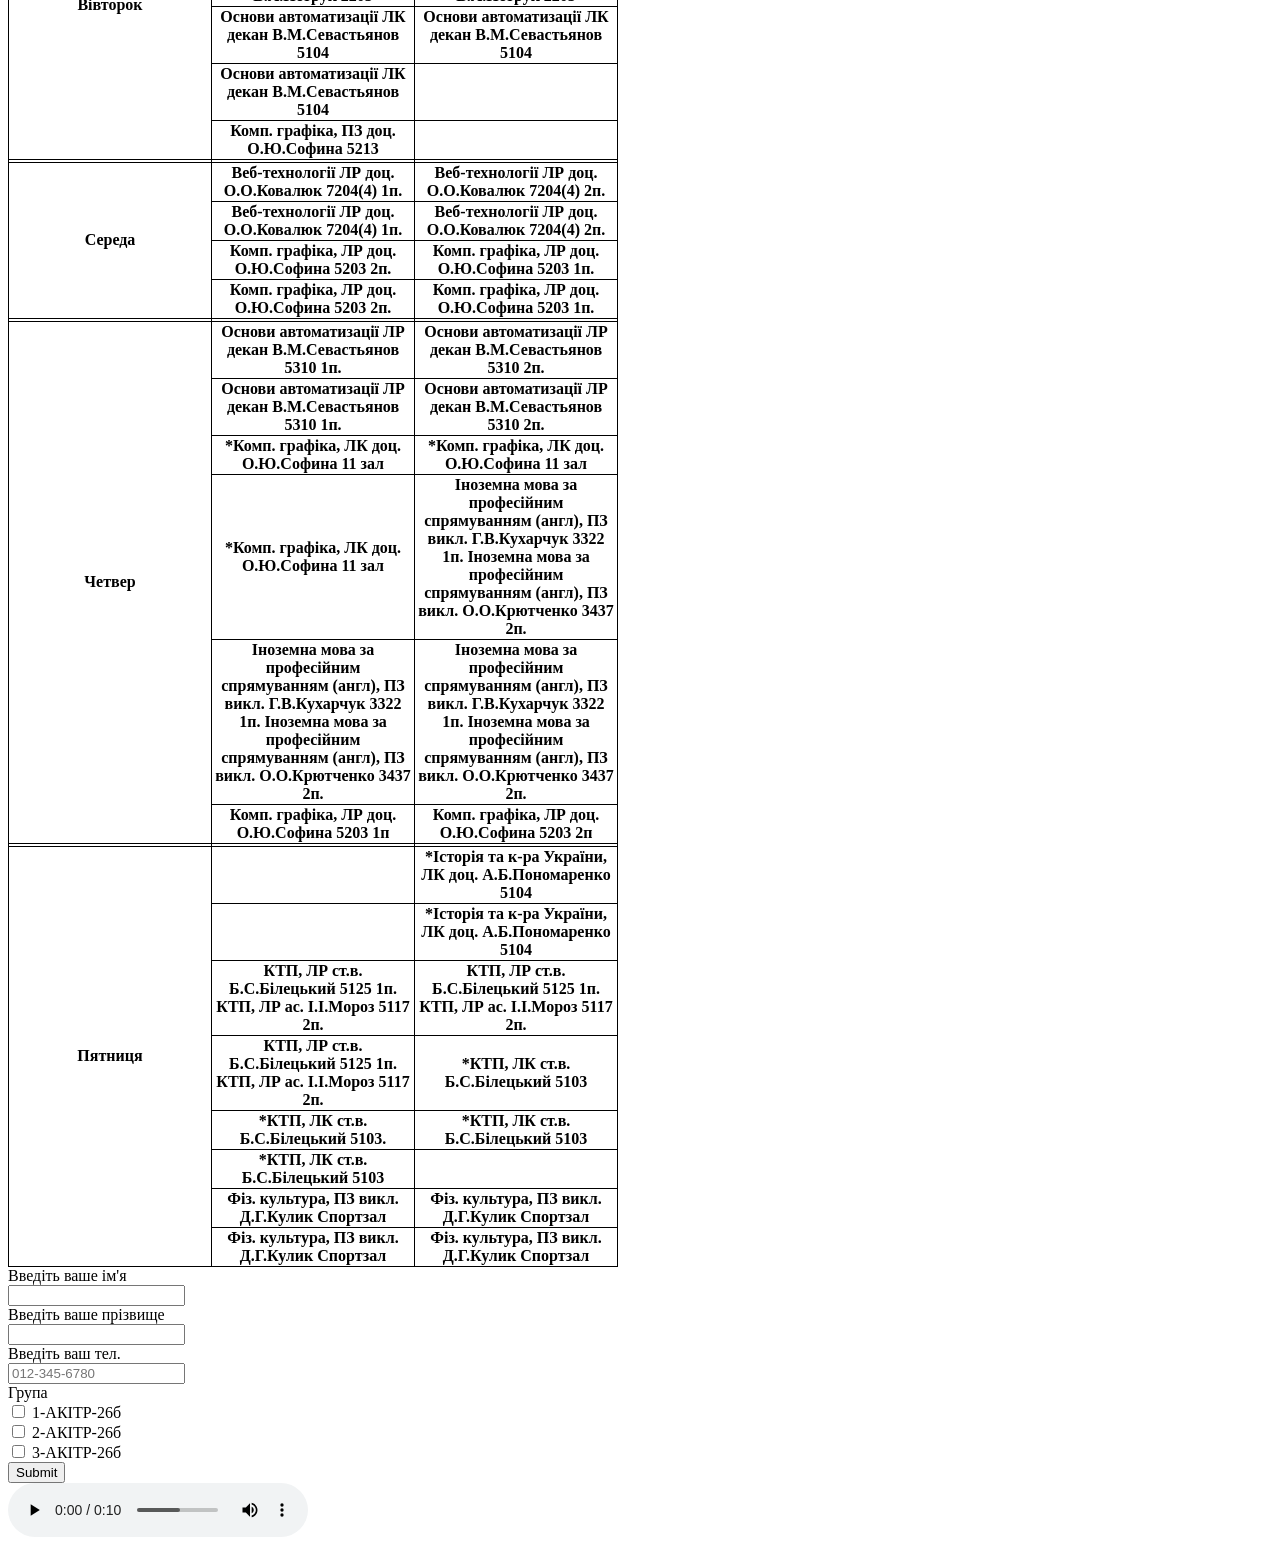
==== commit 29567979: "додав фото" ====
--- a/lab-web-2/index.html
+++ b/lab-web-2/index.html
@@ -7,14 +7,7 @@
     <title>Біографії</title>
 </head>
 <header>
-    <div>
-        <a href="#main-information">Загальна інформація</a>
-        <a href="#biography">Біографії</a>
-        <a href="#photos">Фотографії</a>
-        <a href="#schedule">Розклад</a>
-        <a href="#forms">Форми реєстрації</a>
-        <a href="#audio-photo">Аудіо</a>
-    </div>
+    <div></div>
 
 </header>
 
@@ -52,6 +45,14 @@
                 <li>Спортзал</li>
             </ul>
         </div>
+          <section id="photos">
+        <div id="vadaim">
+            <p>Соболь Вадим</p>
+            <img src="https://iq.vntu.edu.ua/b04213/html/getfile.php?stud_id=34376">
+        </div>
+
+
+
         <div>
             <h2>Віктор Чоботар</h2>
             <p> <strong>Вік:</strong> 17</p>
@@ -61,18 +62,13 @@
             <!--Зміни якщо хочеш. Бажано додати теги <ol> <ul>-->
         </div>
     </section>
-
-    <section id="photos">
-        <h1>Фотографії</h1>
-        <div id="vadaim">
-            <p>Соболь Вадим</p>
-            <img src="https://iq.vntu.edu.ua/b04213/html/getfile.php?stud_id=34376">
-        </div>
-        <!-- Додай свою картинку -->
+       <div id="viktor">
+    <p>Чоботар Віктор</p>
+    <img src="./img.png" alt="Фото Віктора" style="width: 300px; height: auto;">
+</div>
     </section>
 
     <section id="schedule">
-        <h1>Розклад</h1>
         <style>
             table,
             th,
@@ -345,31 +341,30 @@
     </section>
 
     <section id="forms">
-        <h1>Форми реєстрації</h1>
         <form>
             <label for="fname">Введіть ваше ім'я</label><br>
             <input type="text" id="fname" name="fname" required><br>
             <label for="sname">Введіть ваше прізвище</label><br>
             <input type="text" id="sname" name="sname" required><br>
-
+            
             <label for="phone">Введіть ваш тел.</label><br>
-            <input type="tel" id="phone" name="phone" placeholder="012-345-6780"
-                pattern="[0-9]{3}-[0-9]{3}-[0-9]{4}"><br>
-
+            <input type="tel" id="phone" name="phone" 
+            placeholder="012-345-6780" 
+            pattern="[0-9]{3}-[0-9]{3}-[0-9]{4}"><br>
+            
             <label for="group">Група</label><br>
-            <input type="checkbox" name="1" required>
+            <input type="checkbox" name="1" required> 
             <label for="1">1-АКІТР-26б</label><br>
             <input type="checkbox" name="2" required>
             <label for="2">2-АКІТР-26б</label><br>
             <input type="checkbox" name="3" required>
             <label for="3">3-АКІТР-26б</label><br>
-
+            
             <input type="submit" value="Submit">
         </form>
     </section>
 
     <section id="audio-photo">
-        <h1>Аудіо</h1>
         <audio src="bass.wav" controls></audio>
         <!--Створи секцію з аудіо і фото-->
     </section>
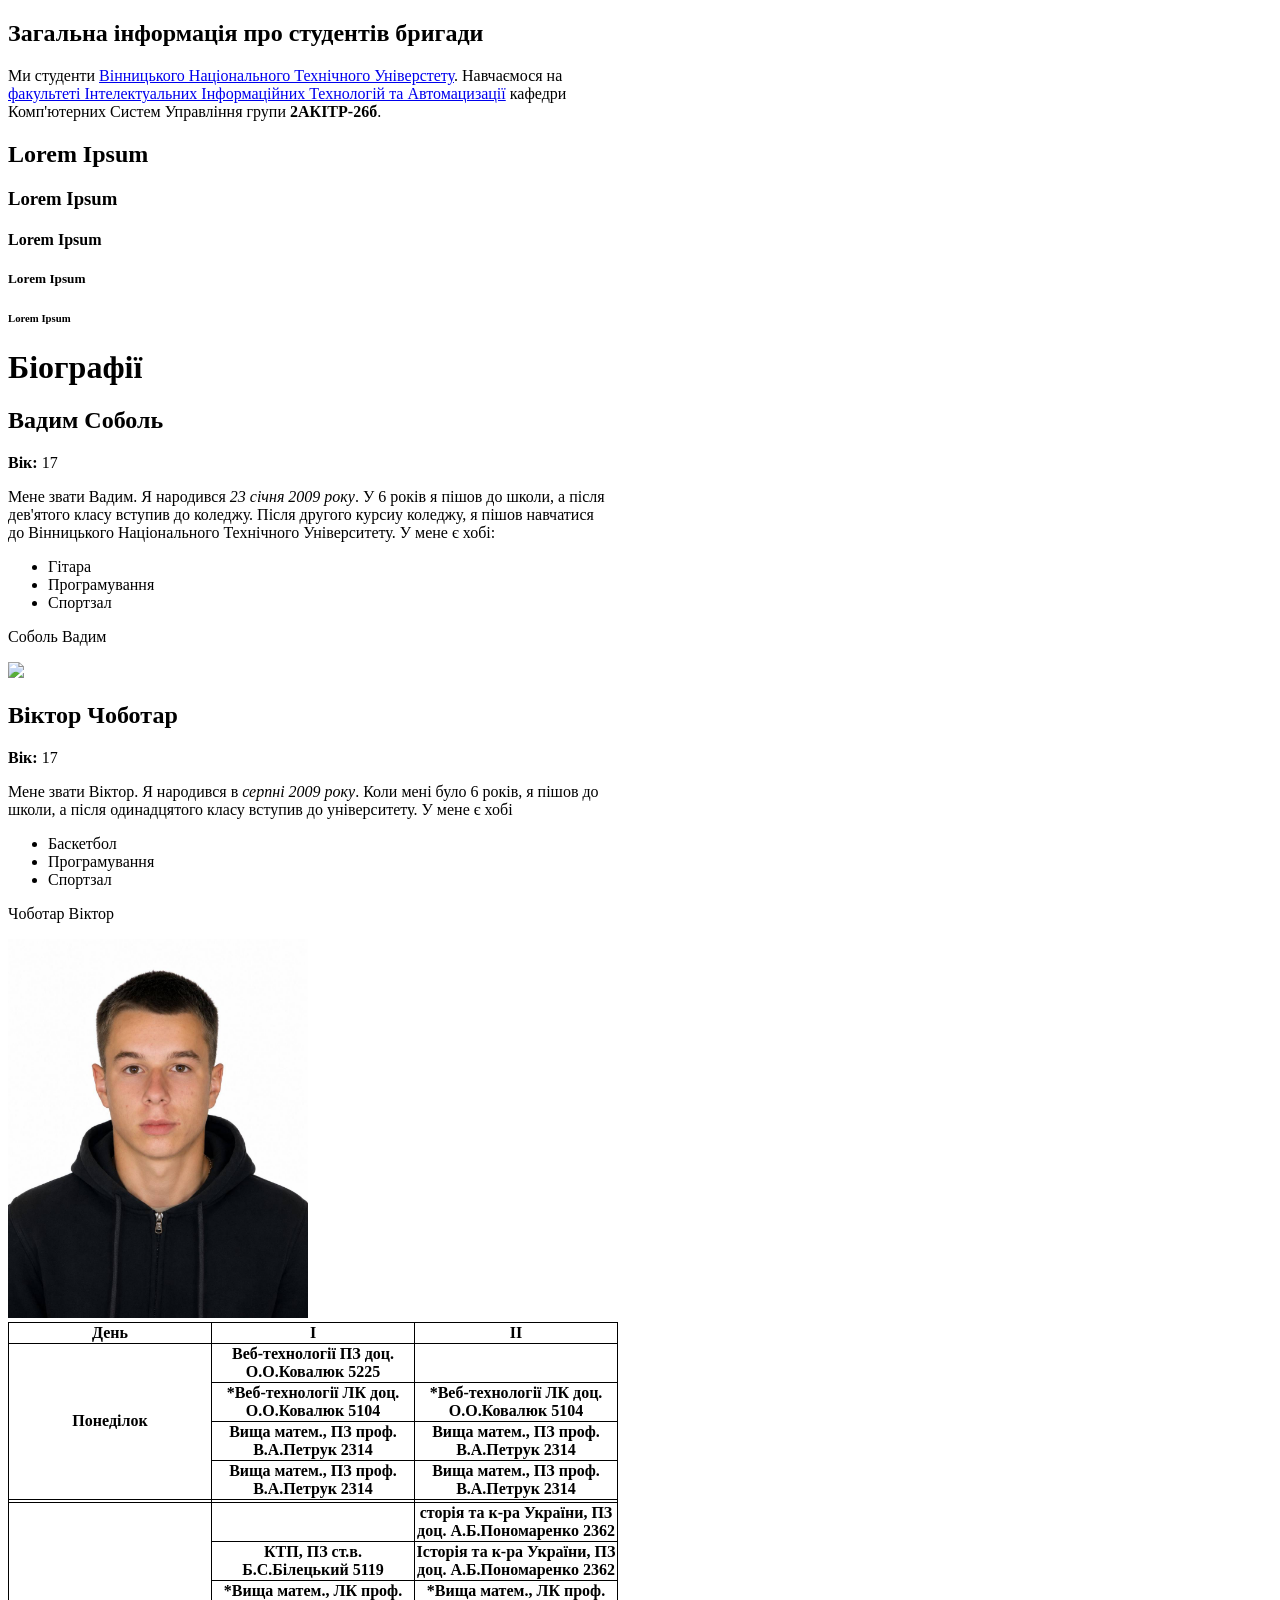
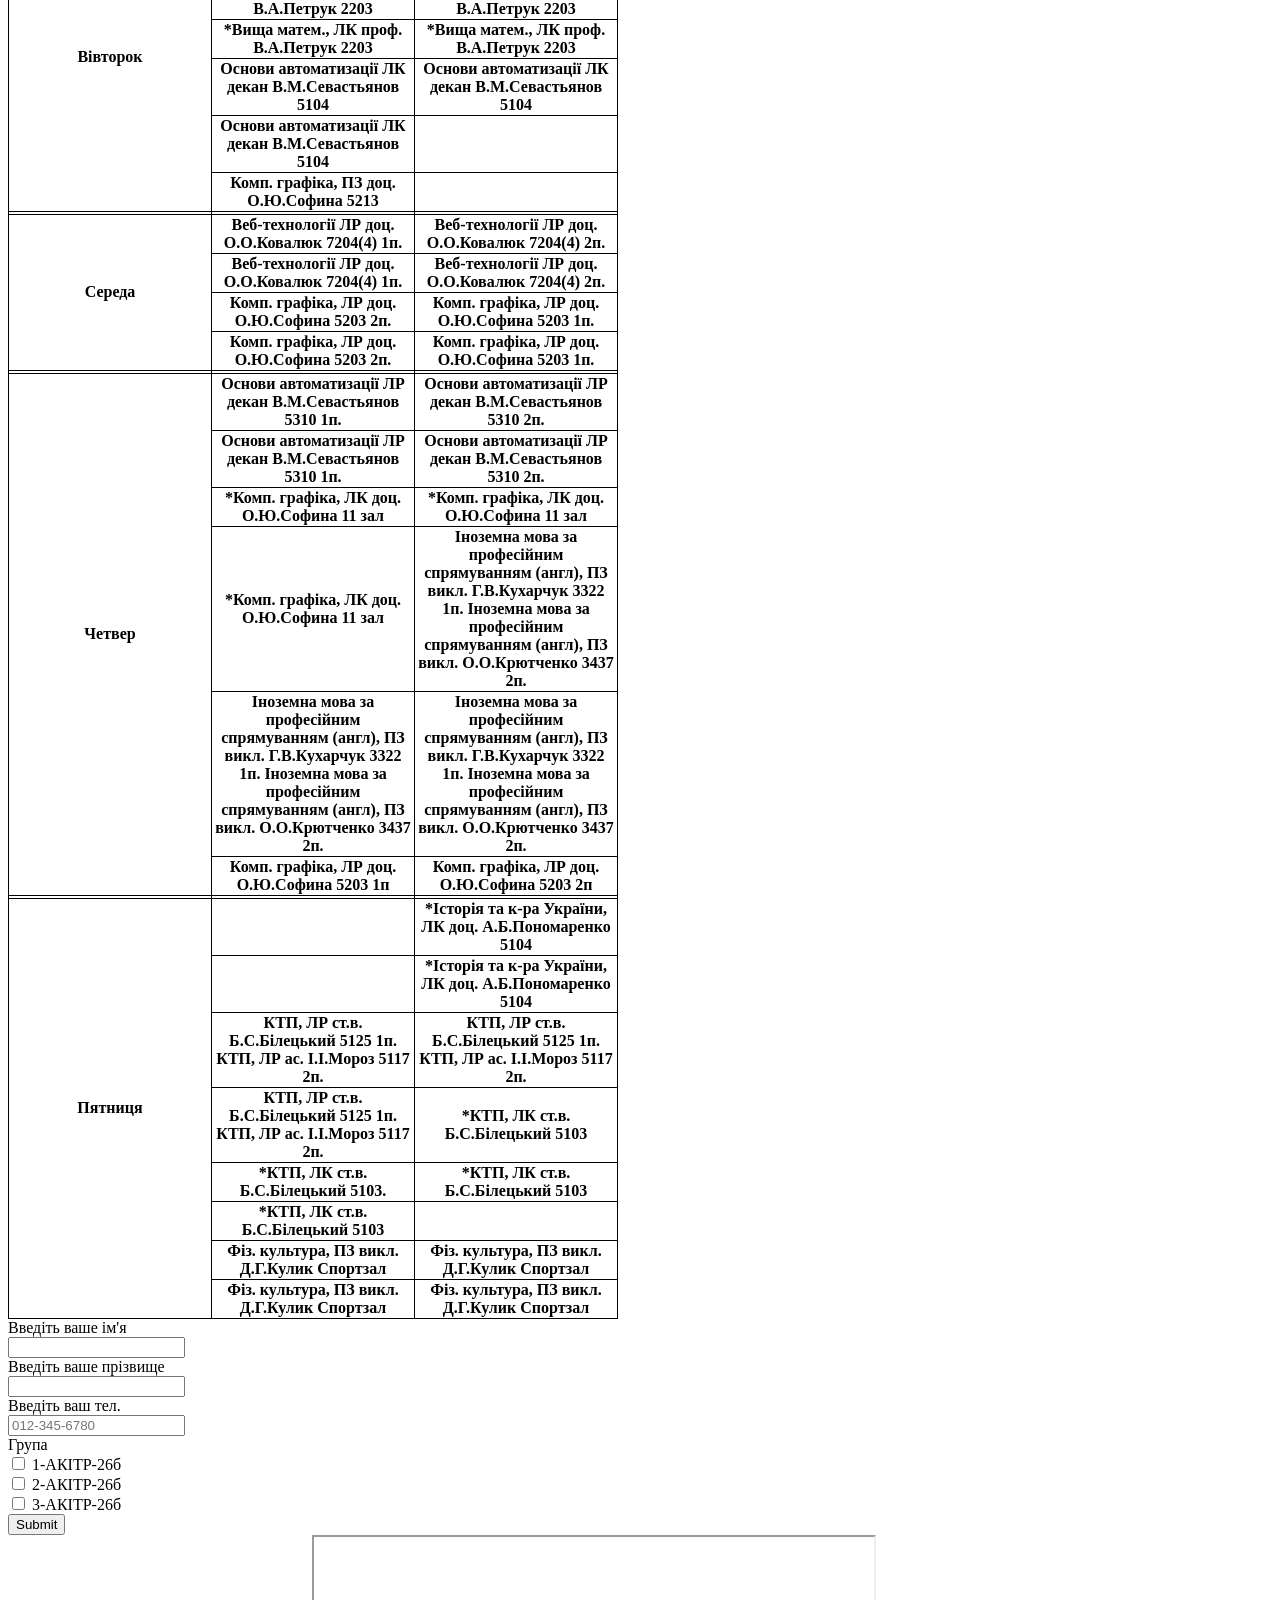
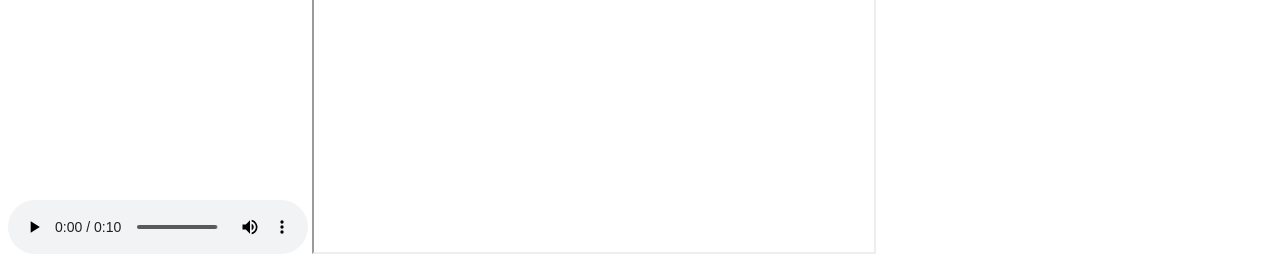
==== commit 77524afb: "." ====
--- a/lab-web-2/index.html
+++ b/lab-web-2/index.html
@@ -58,13 +58,17 @@
             <p> <strong>Вік:</strong> 17</p>
             <p style="width: 600px;">Мене звати Віктор. Я народився в <em>серпні 2009 року</em>.
                 Коли мені було 6 років, я пішов до школи, а після одинадцятого класу вступив до університету.
-                У мене є хобі. Мені подобається грати в баскетбол.</p>
-            <!--Зміни якщо хочеш. Бажано додати теги <ol> <ul>-->
+                У мене є хобі</p>
+            <ul>
+                <li>Баскетбол</li>
+                <li>Програмування</li>
+                <li>Спортзал</li>
+            </ul>
         </div>
     </section>
        <div id="viktor">
     <p>Чоботар Віктор</p>
-    <img src="./img.png" alt="Фото Віктора" style="width: 300px; height: auto;">
+    <img src="./img.png" alt="Фото" style="width: 300px; height: auto;">
 </div>
     </section>
 
@@ -366,7 +370,9 @@
 
     <section id="audio-photo">
         <audio src="bass.wav" controls></audio>
-        <!--Створи секцію з аудіо і фото-->
+
+<iframe src="https://www.youtube.com/embed/_CSToN_nIJA" width="560" height="315"></iframe>
+
     </section>
 </body>
 
